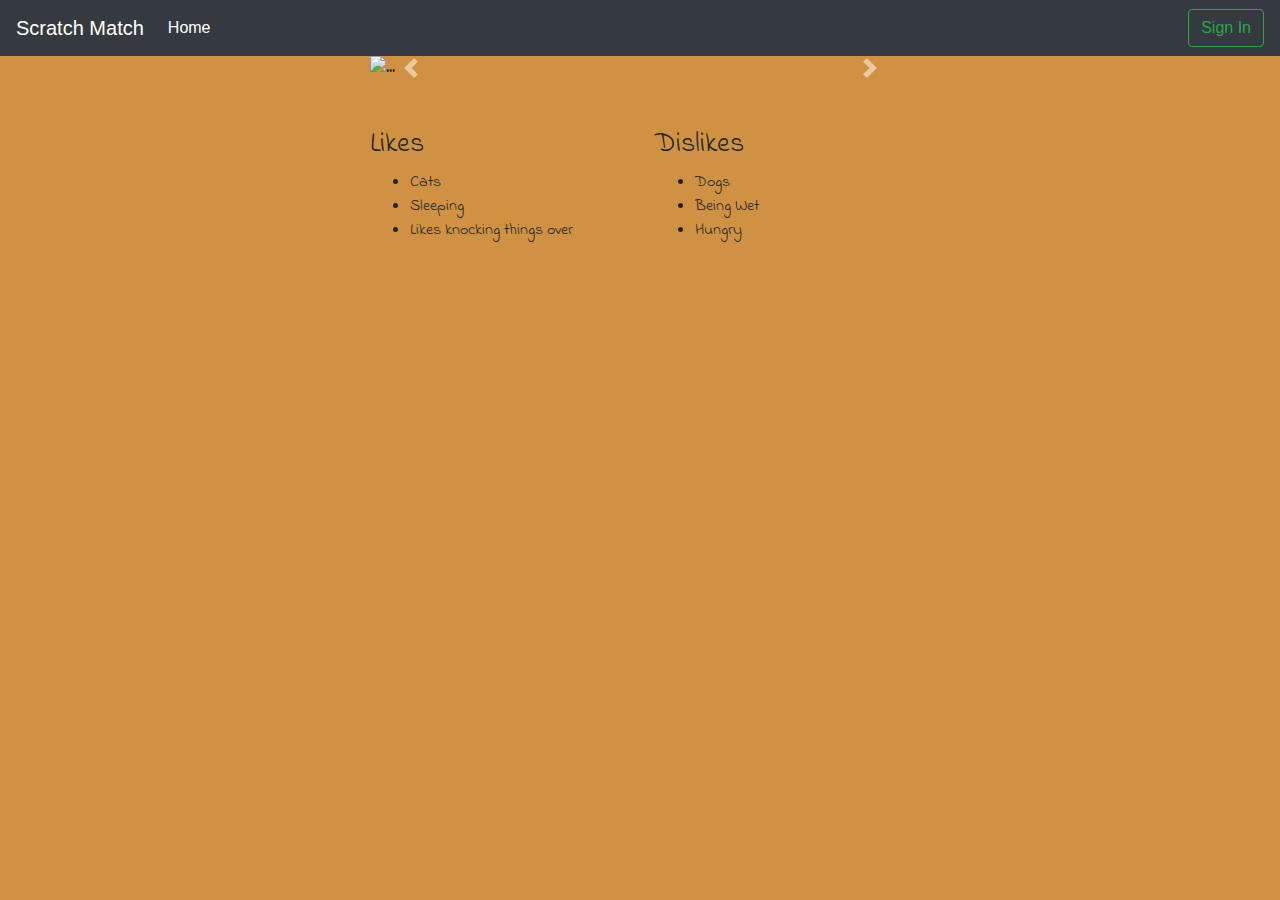
==== MatchPage.html @ 17459561 "Copied from GitLab" ====
<!-- Demo Layout for Bootstrap (with cards) -->
<!DOCTYPE html>
<html lang="en-us">

<head>

    <meta charset="UTF-8">
    <title>Strach Match</title>

    <!-- We need to bring in the bootstrap CSS -->
    <link rel="stylesheet" href="https://maxcdn.bootstrapcdn.com/bootstrap/4.0.0/css/bootstrap.min.css">
    <!-- <link href="https://fonts.googleapis.com/css?family=Roboto+Condensed:400,700" rel="stylesheet" type="text/css"> -->
    <link href="https://fonts.googleapis.com/css?family=Indie+Flower" rel="stylesheet">
    <link rel="stylesheet" href="https://use.fontawesome.com/releases/v5.6.3/css/all.css" integrity="sha384-UHRtZLI+pbxtHCWp1t77Bi1L4ZtiqrqD80Kn4Z8NTSRyMA2Fd33n5dQ8lWUE00s/"
        crossorigin="anonymous">
    <meta name="viewport" content="width=device-width, initial-scale=1">
    <style>
        body
{
background-color: #d09242;
}
#catImg
{
    color : white;
    /* font-size: 10px; */
    /* width : 200px; */
    /* height :50%; */
}
#carousel-fade {
   /* height: 75%; 
   width: 75%; */
}

#Profile_Page
{
    font-family: 'Indie Flower', cursive;
}
</style>
</head>


<body>

    <!-- NavBar (copied and pasted from WC3) -->
    <!-- Static navbar -->
    <nav class="navbar navbar-expand-lg navbar-dark bg-dark">
        <a class="navbar-brand" href="#">Scratch Match</a>
        <button class="navbar-toggler" data-toggle="collapse" data-target="#navbarSupportedContent" aria-controls="navbarSupportedContent"
            aria-expanded="false" aria-label="Toggle navigation">
            <span class="navbar-toggler-icon"></span>
        </button>

        <div class="collapse navbar-collapse" id="navbarSupportedContent">
            <ul class="navbar-nav mr-auto">
                <li class="nav-item active">
                    <a class="nav-link" href="#">       
                                       
                        <i class="fas fa-cat" id="catImg"></i>
                        Home <span class="sr-only">(current)</span></a>
                </li>

            </ul>
            <form class="form-inline my-2 my-lg-0">
                <!-- <input class="form-control mr-sm-2" type="search" placeholder="Search" aria-label="Search"> -->
                <button class="btn btn-outline-success my-2 my-sm-0" type="submit">Sign In</button>
            </form>
        </div>
    </nav>
    <div class="container" id="Profile_Page">
        <div class="row mb-5">
            <div class="col-md-3"></div>
            <div class="col-md-6">
                <div id="carousel-fade" class="carousel slide carousel-fade" data-ride="carousel">
                    <div class="carousel-inner">
                        <div class="carousel-item active">
                            <img src="https://encrypted-tbn0.gstatic.com/images?q=tbn:ANd9GcTX22Jib60aEstrHGIlfSQm4yCPplqsxCUBuP-iln39fzEnYXFN"
                                class="d-block w-100" alt="...">
                        </div>
                        <div class="carousel-item">
                            <img src="https://encrypted-tbn0.gstatic.com/images?q=tbn:ANd9GcQYN-ZI8Sd4ATYLP5AcBNSD27MKapWvU_HhYwtCW6aFisae0-uu"
                                class="d-block w-100" alt="...">
                        </div>
                        <div class="carousel-item">
                            <img src="https://encrypted-tbn0.gstatic.com/images?q=tbn:ANd9GcRiZaQQguxmtDaPvxA88mrAiocY7dLxwFAGuSTErG9rIXsAqdFW"
                                class="d-block w-100" alt="...">
                        </div>
                        <div class="carousel-item">
                            <img src="[data-uri]"
                                class="d-block w-100" alt="...">
                        </div>
                        <div class="carousel-item">
                            <img src="[data-uri]"
                                class="d-block w-100" alt="...">
                        </div>
                        <div class="carousel-item">
                            <img src="https://encrypted-tbn0.gstatic.com/images?q=tbn:ANd9GcSn2btarRgIEa_d3KEaIVzj1_aLu4UJhvy9T0snCbO-LsYv-wyn"
                                class="d-block w-100" alt="...">
                        </div>
                        <div class="carousel-item">
                            <img src="https://encrypted-tbn0.gstatic.com/images?q=tbn:ANd9GcTz_Sh7LYVHgP9ET4wwXoFSjYv-5A4P80-8ffTTluC4c3FnOVmj"
                                class="d-block w-100" alt="...">
                        </div>
                        <div class="carousel-item">
                            <img src="https://encrypted-tbn0.gstatic.com/images?q=tbn:ANd9GcS2mC7K-tEpeFBYwqsWxFS_1ghFFC7fpZ-f2jVIXZTKClx9u0HE3A"
                                class="d-block w-100" alt="...">
                        </div>
                        <div class="carousel-item">
                            <img src="https://encrypted-tbn0.gstatic.com/images?q=tbn:ANd9GcQ_xNlXa7Y1JYMtZlxjPOWn3mHMMUx4b_F7owZkgU7Y1a78RcYgcg"
                                class="d-block w-100" alt="...">
                        </div>
                        <div class="carousel-item">
                            <img src="https://encrypted-tbn0.gstatic.com/images?q=tbn:ANd9GcTkr_WvkzXnG30t9jnUStsAJCNf28oDoeT5YzAQZGtA8Z6T3i1F"
                                class="d-block w-100" alt="...">
                        </div>
                        <div class="carousel-item">
                            <img src="https://encrypted-tbn0.gstatic.com/images?q=tbn:ANd9GcS2nR8BIQvnKeelLOI8n1qF-LIL2GruEpXhv-x94iIwcLVb4Fw4"
                                class="d-block w-100" alt="...">
                        </div>
                        <div class="carousel-item">
                            <img src="https://encrypted-tbn0.gstatic.com/images?q=tbn:ANd9GcRb8o8YsT3KL8BmV7YTGo4leGuQgJ-6XkQ_3yucg2CHu4LAlo8g"
                                class="d-block w-100" alt="...">
                        </div>
                        <div class="carousel-item">
                            <img src="https://encrypted-tbn0.gstatic.com/images?q=tbn:ANd9GcSRO6RTzdAqNjzJOiU6SWTerDXDTKSOLpeXYkT8SLdUvJ5XJJ1M"
                                class="d-block w-100" alt="...">
                        </div>
                        <div class="carousel-item">
                            <img src="https://encrypted-tbn0.gstatic.com/images?q=tbn:ANd9GcQ-oJ04NyxWOYkNcaxLef805bRV-MrWaJ5P4Tzm_nNBzw7Tn0qY"
                                class="d-block w-100" alt="...">
                        </div>
                        <div class="carousel-item">
                            <img src="https://encrypted-tbn0.gstatic.com/images?q=tbn:ANd9GcSaccAdn6KdoLgHtxKgBly6M6Y2J6s7QaoO_pIVEm7HiHSioQeaGQ"
                                class="d-block w-100" alt="...">
                        </div>
                        <div class="carousel-item">
                            <img src="https://encrypted-tbn0.gstatic.com/images?q=tbn:ANd9GcTe7DmPrjn7XO-RHDIDM11wdVxK4z1HRcl-NC_uCirwg5EVZ7ZHoA"
                                class="d-block w-100" alt="...">
                        </div>
                        <div class="carousel-item">
                            <img src="https://encrypted-tbn0.gstatic.com/images?q=tbn:ANd9GcQYodHkaEpFoDQfRzwoga7pnoKb9EEoKRjQbVSXXtrqoiB9dRN9Qg"
                                class="d-block w-100" alt="...">
                        </div>
                        <div class="carousel-item">
                            <img src="https://encrypted-tbn0.gstatic.com/images?q=tbn:ANd9GcRMtcfsSMUWkR6IucW03iwj-7cLV40AW1wzMhoZKervJT8uPt_dzg"
                                class="d-block w-100" alt="...">
                        </div>
                        <a class="carousel-control-prev" href="#carouselExampleFade" role="button" data-slide="prev">
                            <span class="carousel-control-prev-icon" aria-hidden="true"></span>
                            <span class="sr-only">Previous</span>
                        </a>
                        <a class="carousel-control-next" href="#carouselExampleFade" role="button" data-slide="next">
                            <span class="carousel-control-next-icon" aria-hidden="true"></span>
                            <span class="sr-only">Next</span>
                        </a>
                    </div>
                </div>
            </div>
            <div class="col-md-3"></div>
        </div>
        <div class="row">
            <div class="col-md-3"></div>
            <div class="col-md-3">
                <h3>Likes</h3>
                <ul>
                    <li>Cats</li>
                    <li>Sleeping</li>
                    <li>Likes knocking things over</li>
                </ul>
            </div>
            <div class="col-md-3">
                <h3>Dislikes</h3>
                <ul>
                    <li>Dogs</li>
                    <li>Being Wet</li>
                    <li>Hungry</li>
                </ul>
            </div>
            <div class="col-md-3"></div>
        </div>

    </div>

    <script src="https://code.jquery.com/jquery-3.3.1.slim.min.js" integrity="sha384-q8i/X+965DzO0rT7abK41JStQIAqVgRVzpbzo5smXKp4YfRvH+8abtTE1Pi6jizo"
        crossorigin="anonymous"></script>
    <script src="https://cdnjs.cloudflare.com/ajax/libs/popper.js/1.14.6/umd/popper.min.js" integrity="sha384-wHAiFfRlMFy6i5SRaxvfOCifBUQy1xHdJ/yoi7FRNXMRBu5WHdZYu1hA6ZOblgut"
        crossorigin="anonymous"></script>
    <script src="https://stackpath.bootstrapcdn.com/bootstrap/4.2.1/js/bootstrap.min.js" integrity="sha384-B0UglyR+jN6CkvvICOB2joaf5I4l3gm9GU6Hc1og6Ls7i6U/mkkaduKaBhlAXv9k"
        crossorigin="anonymous"></script>
    </div>

</body>

</html>
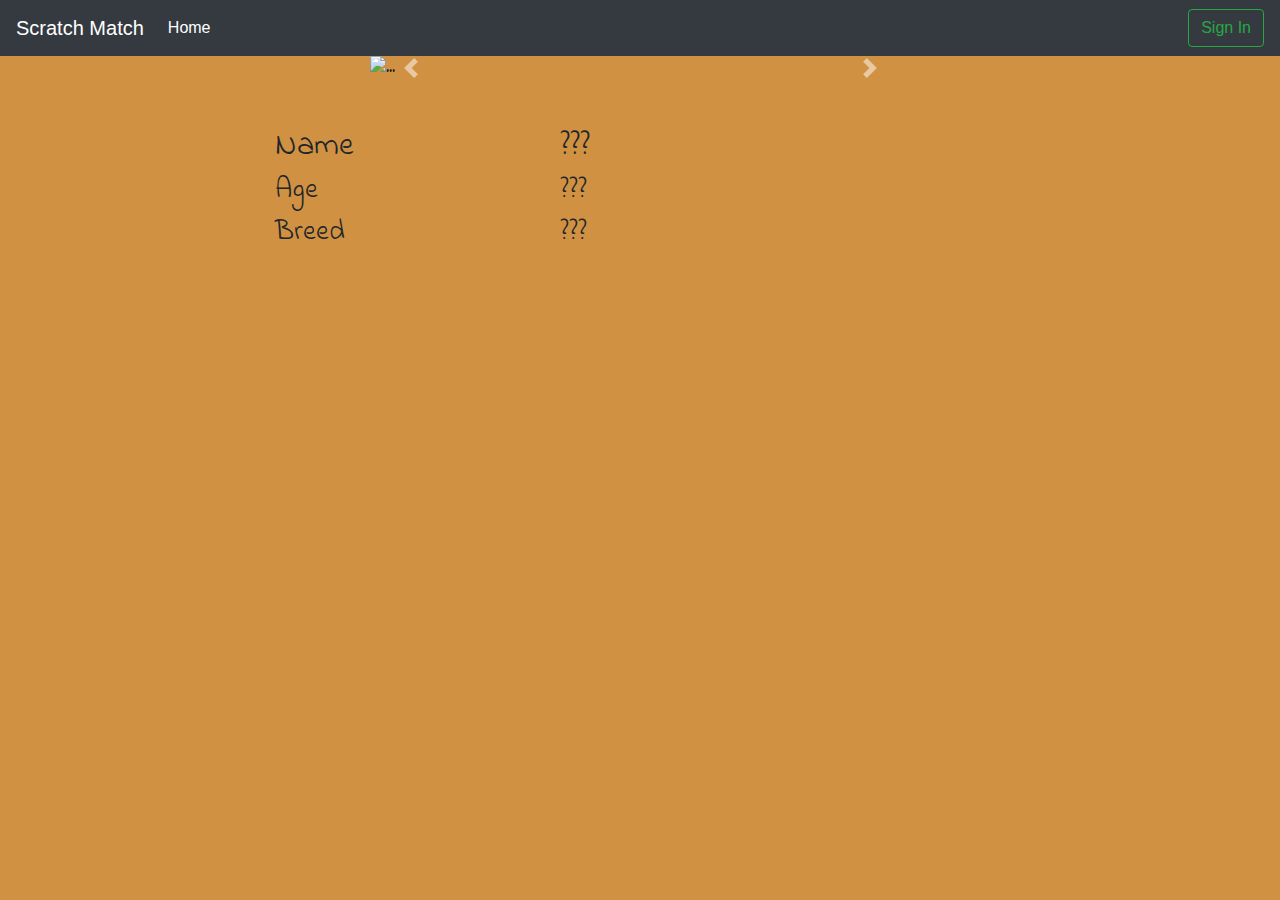
==== commit 176321fb: "Image and Info API on Match Page" ====
--- a/MatchPage.html
+++ b/MatchPage.html
@@ -14,6 +14,7 @@
     <link rel="stylesheet" href="https://use.fontawesome.com/releases/v5.6.3/css/all.css" integrity="sha384-UHRtZLI+pbxtHCWp1t77Bi1L4ZtiqrqD80Kn4Z8NTSRyMA2Fd33n5dQ8lWUE00s/"
         crossorigin="anonymous">
     <meta name="viewport" content="width=device-width, initial-scale=1">
+
     <style>
         body
 {
@@ -53,8 +54,8 @@
         <div class="collapse navbar-collapse" id="navbarSupportedContent">
             <ul class="navbar-nav mr-auto">
                 <li class="nav-item active">
-                    <a class="nav-link" href="#">       
-                                       
+                    <a class="nav-link" href="#">
+
                         <i class="fas fa-cat" id="catImg"></i>
                         Home <span class="sr-only">(current)</span></a>
                 </li>
@@ -73,76 +74,7 @@
                 <div id="carousel-fade" class="carousel slide carousel-fade" data-ride="carousel">
                     <div class="carousel-inner">
                         <div class="carousel-item active">
-                            <img src="https://encrypted-tbn0.gstatic.com/images?q=tbn:ANd9GcTX22Jib60aEstrHGIlfSQm4yCPplqsxCUBuP-iln39fzEnYXFN"
-                                class="d-block w-100" alt="...">
-                        </div>
-                        <div class="carousel-item">
-                            <img src="https://encrypted-tbn0.gstatic.com/images?q=tbn:ANd9GcQYN-ZI8Sd4ATYLP5AcBNSD27MKapWvU_HhYwtCW6aFisae0-uu"
-                                class="d-block w-100" alt="...">
-                        </div>
-                        <div class="carousel-item">
-                            <img src="https://encrypted-tbn0.gstatic.com/images?q=tbn:ANd9GcRiZaQQguxmtDaPvxA88mrAiocY7dLxwFAGuSTErG9rIXsAqdFW"
-                                class="d-block w-100" alt="...">
-                        </div>
-                        <div class="carousel-item">
-                            <img src="[data-uri]"
-                                class="d-block w-100" alt="...">
-                        </div>
-                        <div class="carousel-item">
-                            <img src="[data-uri]"
-                                class="d-block w-100" alt="...">
-                        </div>
-                        <div class="carousel-item">
-                            <img src="https://encrypted-tbn0.gstatic.com/images?q=tbn:ANd9GcSn2btarRgIEa_d3KEaIVzj1_aLu4UJhvy9T0snCbO-LsYv-wyn"
-                                class="d-block w-100" alt="...">
-                        </div>
-                        <div class="carousel-item">
-                            <img src="https://encrypted-tbn0.gstatic.com/images?q=tbn:ANd9GcTz_Sh7LYVHgP9ET4wwXoFSjYv-5A4P80-8ffTTluC4c3FnOVmj"
-                                class="d-block w-100" alt="...">
-                        </div>
-                        <div class="carousel-item">
-                            <img src="https://encrypted-tbn0.gstatic.com/images?q=tbn:ANd9GcS2mC7K-tEpeFBYwqsWxFS_1ghFFC7fpZ-f2jVIXZTKClx9u0HE3A"
-                                class="d-block w-100" alt="...">
-                        </div>
-                        <div class="carousel-item">
-                            <img src="https://encrypted-tbn0.gstatic.com/images?q=tbn:ANd9GcQ_xNlXa7Y1JYMtZlxjPOWn3mHMMUx4b_F7owZkgU7Y1a78RcYgcg"
-                                class="d-block w-100" alt="...">
-                        </div>
-                        <div class="carousel-item">
-                            <img src="https://encrypted-tbn0.gstatic.com/images?q=tbn:ANd9GcTkr_WvkzXnG30t9jnUStsAJCNf28oDoeT5YzAQZGtA8Z6T3i1F"
-                                class="d-block w-100" alt="...">
-                        </div>
-                        <div class="carousel-item">
-                            <img src="https://encrypted-tbn0.gstatic.com/images?q=tbn:ANd9GcS2nR8BIQvnKeelLOI8n1qF-LIL2GruEpXhv-x94iIwcLVb4Fw4"
-                                class="d-block w-100" alt="...">
-                        </div>
-                        <div class="carousel-item">
-                            <img src="https://encrypted-tbn0.gstatic.com/images?q=tbn:ANd9GcRb8o8YsT3KL8BmV7YTGo4leGuQgJ-6XkQ_3yucg2CHu4LAlo8g"
-                                class="d-block w-100" alt="...">
-                        </div>
-                        <div class="carousel-item">
-                            <img src="https://encrypted-tbn0.gstatic.com/images?q=tbn:ANd9GcSRO6RTzdAqNjzJOiU6SWTerDXDTKSOLpeXYkT8SLdUvJ5XJJ1M"
-                                class="d-block w-100" alt="...">
-                        </div>
-                        <div class="carousel-item">
-                            <img src="https://encrypted-tbn0.gstatic.com/images?q=tbn:ANd9GcQ-oJ04NyxWOYkNcaxLef805bRV-MrWaJ5P4Tzm_nNBzw7Tn0qY"
-                                class="d-block w-100" alt="...">
-                        </div>
-                        <div class="carousel-item">
-                            <img src="https://encrypted-tbn0.gstatic.com/images?q=tbn:ANd9GcSaccAdn6KdoLgHtxKgBly6M6Y2J6s7QaoO_pIVEm7HiHSioQeaGQ"
-                                class="d-block w-100" alt="...">
-                        </div>
-                        <div class="carousel-item">
-                            <img src="https://encrypted-tbn0.gstatic.com/images?q=tbn:ANd9GcTe7DmPrjn7XO-RHDIDM11wdVxK4z1HRcl-NC_uCirwg5EVZ7ZHoA"
-                                class="d-block w-100" alt="...">
-                        </div>
-                        <div class="carousel-item">
-                            <img src="https://encrypted-tbn0.gstatic.com/images?q=tbn:ANd9GcQYodHkaEpFoDQfRzwoga7pnoKb9EEoKRjQbVSXXtrqoiB9dRN9Qg"
-                                class="d-block w-100" alt="...">
-                        </div>
-                        <div class="carousel-item">
-                            <img src="https://encrypted-tbn0.gstatic.com/images?q=tbn:ANd9GcRMtcfsSMUWkR6IucW03iwj-7cLV40AW1wzMhoZKervJT8uPt_dzg"
-                                class="d-block w-100" alt="...">
+                            <img id="p1" src=# class="d-block w-100" alt="...">
                         </div>
                         <a class="carousel-control-prev" href="#carouselExampleFade" role="button" data-slide="prev">
                             <span class="carousel-control-prev-icon" aria-hidden="true"></span>
@@ -158,24 +90,20 @@
             <div class="col-md-3"></div>
         </div>
         <div class="row">
-            <div class="col-md-3"></div>
+            <div class="col-md-2"></div>
+
             <div class="col-md-3">
-                <h3>Likes</h3>
-                <ul>
-                    <li>Cats</li>
-                    <li>Sleeping</li>
-                    <li>Likes knocking things over</li>
-                </ul>
+                <h2>Name</h2>
+                <h3>Age</h3>
+                <h3>Breed</h3>
+
             </div>
-            <div class="col-md-3">
-                <h3>Dislikes</h3>
-                <ul>
-                    <li>Dogs</li>
-                    <li>Being Wet</li>
-                    <li>Hungry</li>
-                </ul>
+            <div class="col-md-5">
+                <h2 id="name">???</h2>
+                <h3 id="age">???</h3>
+                <h3 id="breed">???</h3>
             </div>
-            <div class="col-md-3"></div>
+            <div class="col-md-2"></div>
         </div>
 
     </div>
@@ -186,6 +114,10 @@
         crossorigin="anonymous"></script>
     <script src="https://stackpath.bootstrapcdn.com/bootstrap/4.2.1/js/bootstrap.min.js" integrity="sha384-B0UglyR+jN6CkvvICOB2joaf5I4l3gm9GU6Hc1og6Ls7i6U/mkkaduKaBhlAXv9k"
         crossorigin="anonymous"></script>
+    <script src="https://cdnjs.cloudflare.com/ajax/libs/jquery/3.2.1/jquery.min.js"></script>
+    <script src="main.js"></script>
+
+
     </div>
 
 </body>
